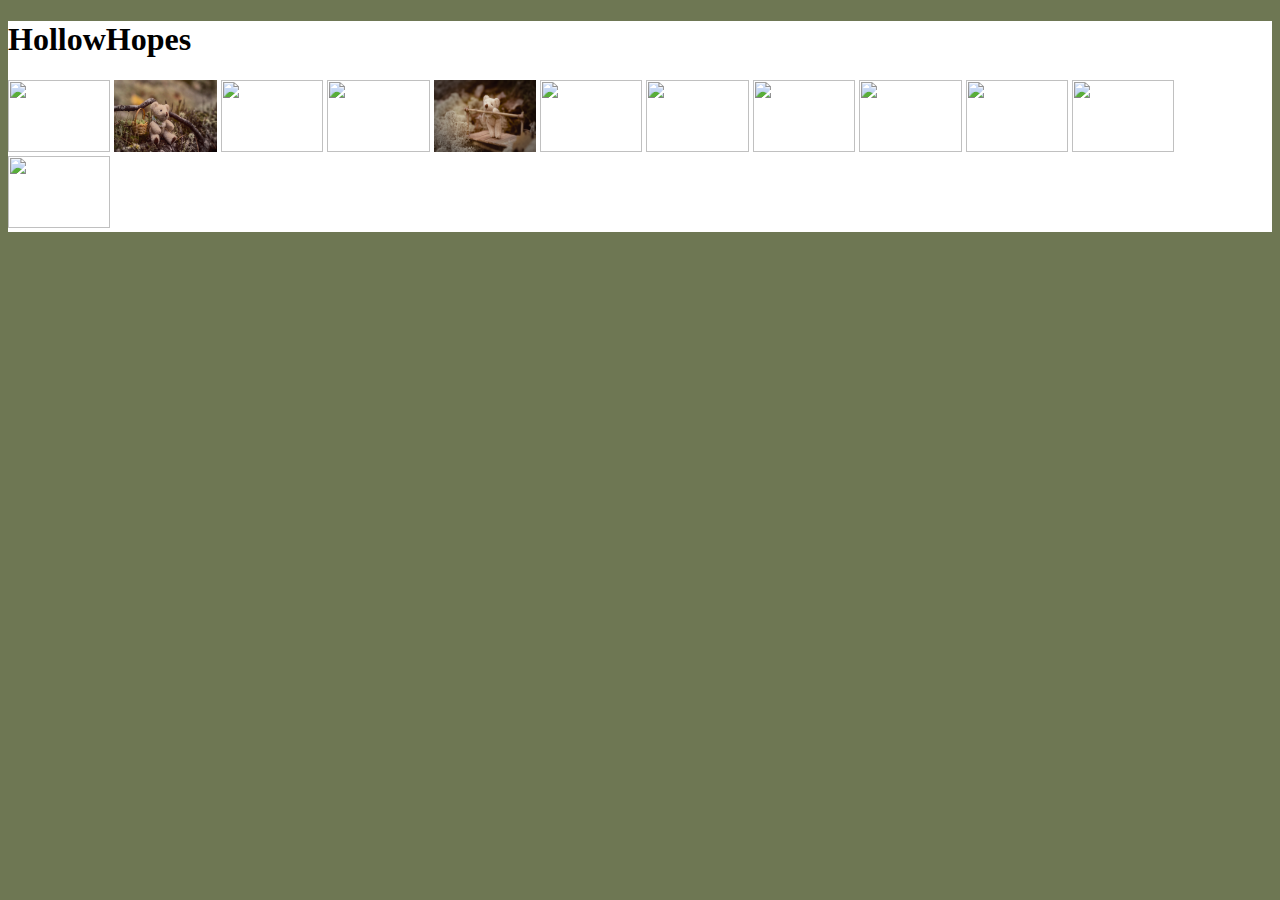
==== gallery/index.html @ c98492ef "basic structure" ====
<!DOCTYPE html>
<html lang="en">
<head>
    <meta charset="UTF-8">
    <meta name="viewport" content="width=device-width, initial-scale=1.0">
    <title>Document</title>
    <link rel="stylesheet" href="../style.css">
</head>
<body>
    <div class="collection">
        <h1>HollowHopes</h1>
        <img src="../bilder/20241216_0001.jpg" alt="">
        <img src="../bilder/funderar med päronkorgen.jpg" alt="">
        <img src="../bilder/funderar på livet (uppifrån).jpg" alt="">
        <img src="../bilder/funderar på livet.jpg" alt="">
        <img src="../bilder/funderar vid räcket.jpg" alt="">
        <img src="../bilder/hitta skydd.jpg" alt="">
        <img src="../bilder/i stubben.jpg" alt="">
        <img src="../bilder/kurkkar in.jpg" alt="">
        <img src="../bilder/matpaus.jpg" alt="">
        <img src="../bilder/någons matbord 2.0.jpg" alt="">
        <img src="../bilder/över bron.jpg" alt="">
        <img src="../bilder/slott.jpg" alt="">
    </div>
    
</body>
</html>
---- style.css ----
body {
    background-color: #6E7753;
}
.collection{
    background-color: #fff;
    
}
.collection img{
    width: 8vw;
    height: 8vh;
}
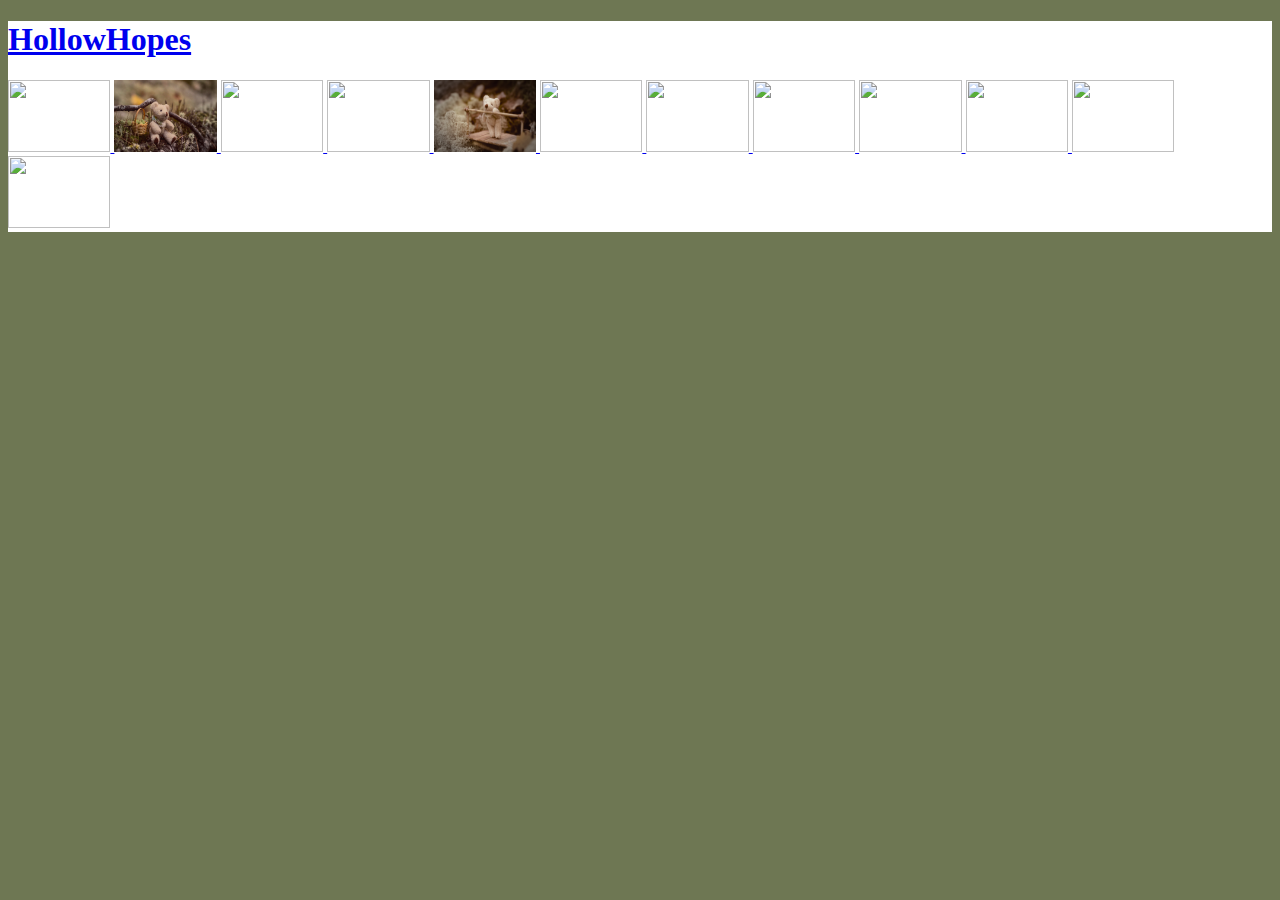
==== commit bb8494cc: "font, link, css" ====
--- a/gallery/index.html
+++ b/gallery/index.html
@@ -7,21 +7,22 @@
     <link rel="stylesheet" href="../style.css">
 </head>
 <body>
-    <div class="collection">
-        <h1>HollowHopes</h1>
-        <img src="../bilder/20241216_0001.jpg" alt="">
-        <img src="../bilder/funderar med päronkorgen.jpg" alt="">
-        <img src="../bilder/funderar på livet (uppifrån).jpg" alt="">
-        <img src="../bilder/funderar på livet.jpg" alt="">
-        <img src="../bilder/funderar vid räcket.jpg" alt="">
-        <img src="../bilder/hitta skydd.jpg" alt="">
-        <img src="../bilder/i stubben.jpg" alt="">
-        <img src="../bilder/kurkkar in.jpg" alt="">
-        <img src="../bilder/matpaus.jpg" alt="">
-        <img src="../bilder/någons matbord 2.0.jpg" alt="">
-        <img src="../bilder/över bron.jpg" alt="">
-        <img src="../bilder/slott.jpg" alt="">
-    </div>
-    
+    <a href="../HollowHopes/Crumbly/index.html">
+        <div class="collection">
+            <h1>HollowHopes</h1>
+            <img src="../bilder/20241216_0001.jpg" alt="">
+            <img src="../bilder/funderar med päronkorgen.jpg" alt="">
+            <img src="../bilder/funderar på livet (uppifrån).jpg" alt="">
+            <img src="../bilder/funderar på livet.jpg" alt="">
+            <img src="../bilder/funderar vid räcket.jpg" alt="">
+            <img src="../bilder/hitta skydd.jpg" alt="">
+            <img src="../bilder/i stubben.jpg" alt="">
+            <img src="../bilder/kurkkar in.jpg" alt="">
+            <img src="../bilder/matpaus.jpg" alt="">
+            <img src="../bilder/någons matbord 2.0.jpg" alt="">
+            <img src="../bilder/över bron.jpg" alt="">
+            <img src="../bilder/slott.jpg" alt="">
+        </div>
+    </a>
 </body>
 </html>